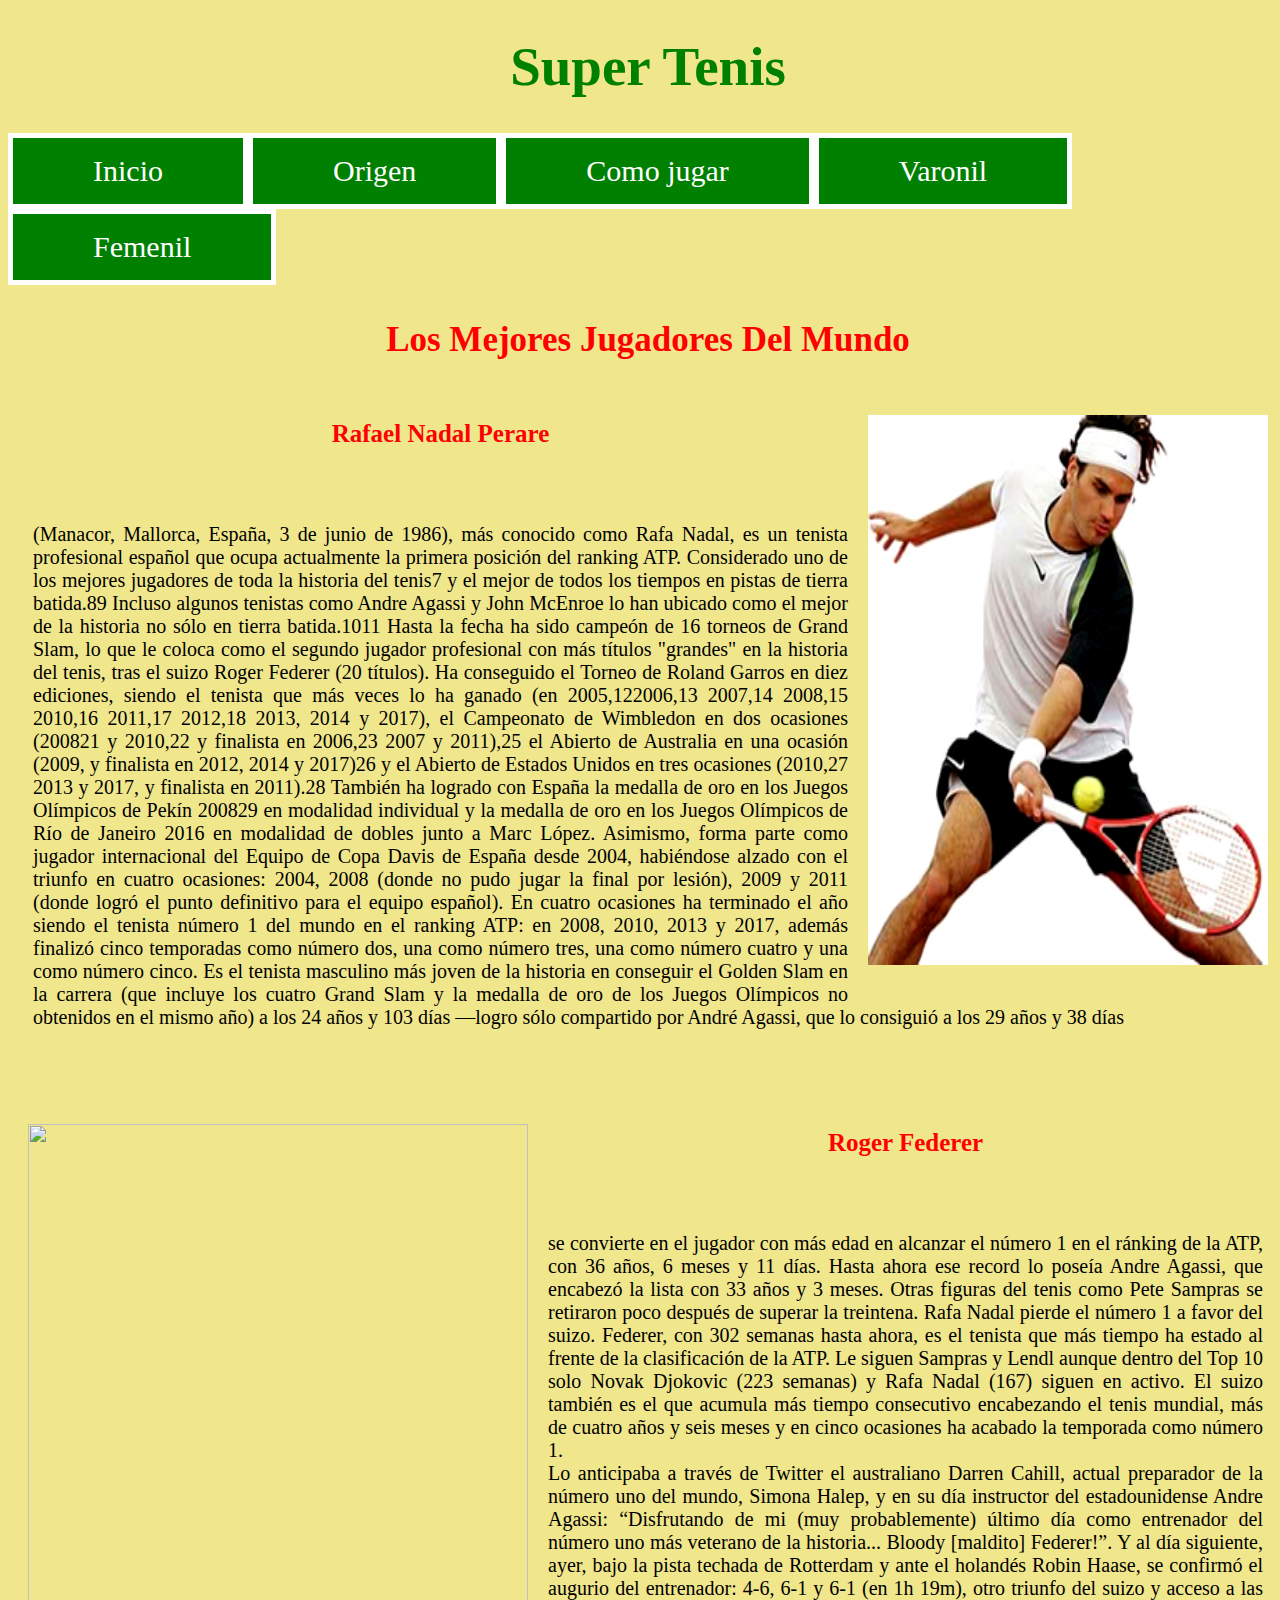
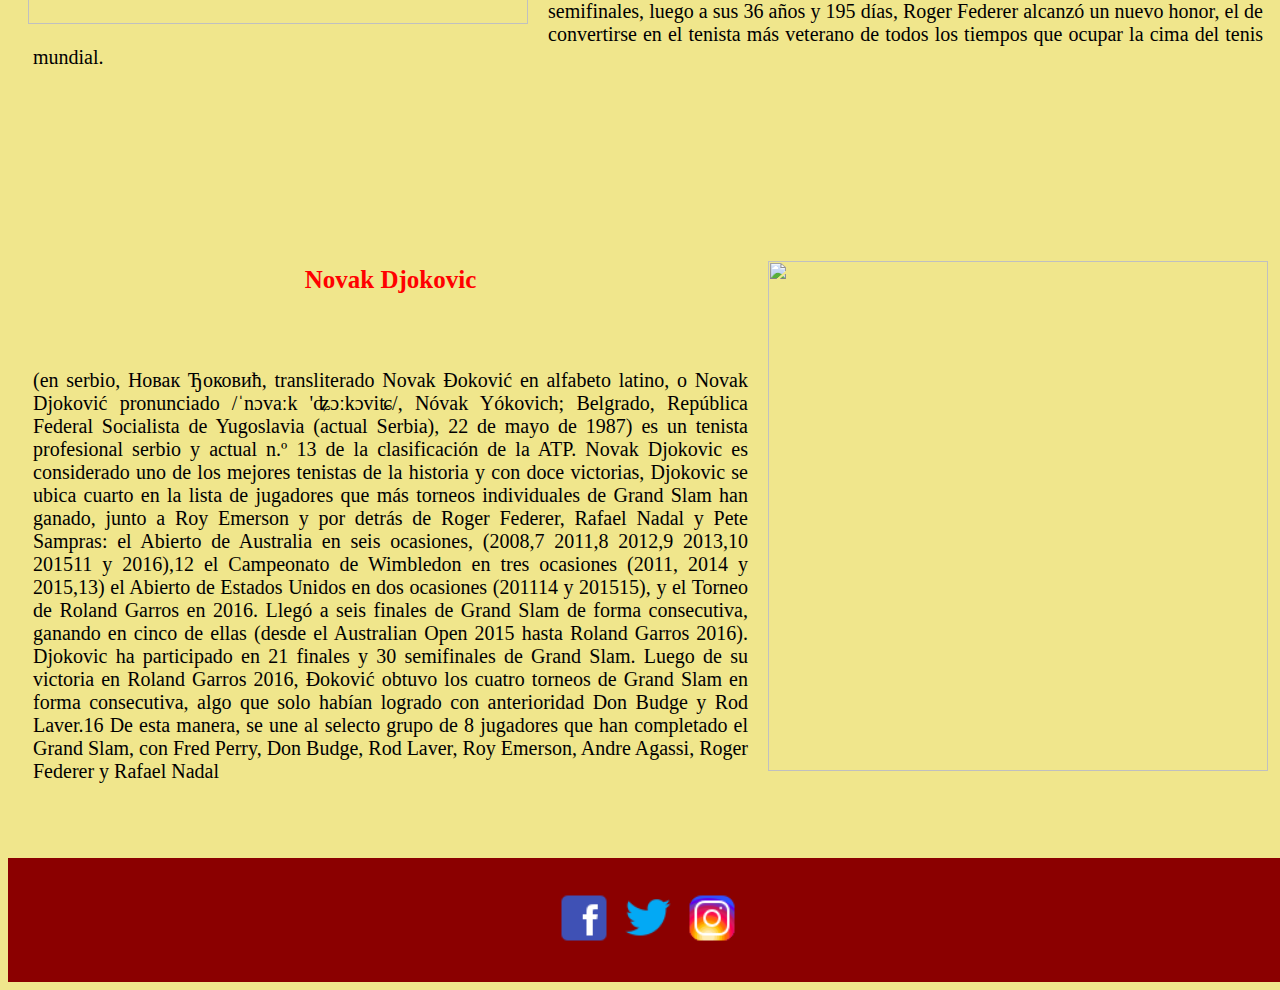
==== varonil.html @ 5719654f "Initial commit" ====
<!DOCTYPE html>
<html>
<head>
	<meta charset="utf-8">
	<title>Super Tenis</title>
	<link rel="icon"  href="img/pelotaN.jpg">
	<link rel="stylesheet" type="text/css" href="css/estiloVaronil.css">
	<style>
		body{background:#F0E68C;
			}
	</style>

</head>
<body>

	<header>
		<nav>
			<h1>Super Tenis</h1>
			<ul id="lista1">
				<li><a href="index.html">Inicio</a></li>
				<li><a href="origen.html">Origen</a></li>
				<li><a href="comoJugar.html">Como jugar</a></li>
				<li><a href="varonil.html">Varonil</a></li>
				<li><a href="femenil.html">Femenil</a></li>
		</nav>
	</header>
	<section>
					<h2>Los Mejores Jugadores Del Mundo</h2>

	<article>
		<img id="img1" src="img/Tenis.jpg" width="400" height="550">
			<h3>Rafael Nadal Perare</h3>
			<p>(Manacor, Mallorca, España, 3 de junio de 1986), más conocido como Rafa Nadal, es un tenista profesional español que ocupa actualmente la primera posición del ranking ATP.
Considerado uno de los mejores jugadores de toda la historia del tenis7 y el mejor de todos los tiempos en pistas de tierra batida.89 Incluso algunos tenistas como Andre Agassi y John McEnroe lo han ubicado como el mejor de la historia no sólo en tierra batida.1011
Hasta la fecha ha sido campeón de 16 torneos de Grand Slam, lo que le coloca como el segundo jugador profesional con más títulos "grandes" en la historia del tenis, tras el suizo Roger Federer (20 títulos). Ha conseguido el Torneo de Roland Garros en diez ediciones, siendo el tenista que más veces lo ha ganado (en 2005,122006,13 2007,14 2008,15 2010,16 2011,17 2012,18 2013, 2014 y 2017), el Campeonato de Wimbledon en dos ocasiones (200821 y 2010,22 y finalista en 2006,23 2007 y 2011),25 el Abierto de Australia en una ocasión (2009, y finalista en 2012, 2014 y 2017)26 y el Abierto de Estados Unidos en tres ocasiones (2010,27 2013 y 2017, y finalista en 2011).28 También ha logrado con España la medalla de oro en los Juegos Olímpicos de Pekín 200829 en modalidad individual y la medalla de oro en los Juegos Olímpicos de Río de Janeiro 2016 en modalidad de dobles junto a Marc López. Asimismo, forma parte como jugador internacional del Equipo de Copa Davis de España desde 2004, habiéndose alzado con el triunfo en cuatro ocasiones: 2004, 2008 (donde no pudo jugar la final por lesión), 2009 y 2011 (donde logró el punto definitivo para el equipo español). En cuatro ocasiones ha terminado el año siendo el tenista número 1 del mundo en el ranking ATP: en 2008, 2010, 2013 y 2017, además finalizó cinco temporadas como número dos, una como número tres, una como número cuatro y una como número cinco.
Es el tenista masculino más joven de la historia en conseguir el Golden Slam en la carrera (que incluye los cuatro Grand Slam y la medalla de oro de los Juegos Olímpicos no obtenidos en el mismo año) a los 24 años y 103 días —logro sólo compartido por André Agassi, que lo consiguió a los 29 años y 38 días
</p>
			
			
</article>

<article>
	<img id="img2" src="img/Roger.jpg" width="500" height="500">
			<h3>Roger Federer </h3>
			<p>se convierte en el jugador con más edad en alcanzar el número 1 en el ránking de la ATP, con 36 años, 6 meses y 11 días. Hasta ahora ese record lo poseía Andre Agassi, que encabezó la lista con 33 años y 3 meses. Otras figuras del tenis como Pete Sampras se retiraron poco después de superar la treintena. Rafa Nadal pierde el número 1 a favor del suizo.
Federer, con 302 semanas hasta ahora, es el tenista que más tiempo ha estado al frente de la clasificación de la ATP. Le siguen Sampras y Lendl aunque dentro del Top 10 solo Novak Djokovic (223 semanas) y Rafa Nadal (167) siguen en activo. El suizo también es el que acumula más tiempo consecutivo encabezando el tenis mundial, más de cuatro años y seis meses y en cinco ocasiones ha acabado la temporada como número 1.
<br>
Lo anticipaba a través de Twitter el australiano Darren Cahill, actual preparador de la número uno del mundo, Simona Halep, y en su día instructor del estadounidense Andre Agassi: “Disfrutando de mi (muy probablemente) último día como entrenador del número uno más veterano de la historia... Bloody [maldito] Federer!”. Y al día siguiente, ayer, bajo la pista techada de Rotterdam y ante el holandés Robin Haase, se confirmó el augurio del entrenador: 4-6, 6-1 y 6-1 (en 1h 19m), otro triunfo del suizo y acceso a las semifinales, luego a sus 36 años y 195 días, Roger Federer alcanzó un nuevo honor, el de convertirse en el tenista más veterano de todos los tiempos que ocupar la cima del tenis mundial.

</p>	
</article>
<br>
<br>
<br>
<br>

<article>
	<img id="img1" src="img/Novak.jpg" width="500" height="510">
			<h3>Novak Djokovic  </h3>
			<p>
				(en serbio, Новак Ђоковић, transliterado Novak Đoković en alfabeto latino, o Novak Djoković pronunciado /ˈnɔvaːk 'ʥɔːkɔviʨ/, Nóvak Yókovich; Belgrado, República Federal Socialista de Yugoslavia (actual Serbia), 22 de mayo de 1987) es un tenista profesional serbio y actual n.º 13 de la clasificación de la ATP.
Novak Djokovic es considerado uno de los mejores tenistas de la historia y con doce victorias, Djokovic se ubica cuarto en la lista de jugadores que más torneos individuales de Grand Slam han ganado, junto a Roy Emerson y por detrás de Roger Federer, Rafael Nadal y Pete Sampras: el Abierto de Australia en seis ocasiones, (2008,7 2011,8 2012,9 2013,10 201511 y 2016),12 el Campeonato de Wimbledon en tres ocasiones (2011, 2014 y 2015,13) el Abierto de Estados Unidos en dos ocasiones (201114 y 201515), y el Torneo de Roland Garros en 2016. Llegó a seis finales de Grand Slam de forma consecutiva, ganando en cinco de ellas (desde el Australian Open 2015 hasta Roland Garros 2016). Djokovic ha participado en 21 finales y 30 semifinales de Grand Slam. Luego de su victoria en Roland Garros 2016, Đoković obtuvo los cuatro torneos de Grand Slam en forma consecutiva, algo que solo habían logrado con anterioridad Don Budge y Rod Laver.16 De esta manera, se une al selecto grupo de 8 jugadores que han completado el Grand Slam, con Fred Perry, Don Budge, Rod Laver, Roy Emerson, Andre Agassi, Roger Federer y Rafael Nadal

			</p>
</article>

	</section>
	<footer>
		<a class="centrararticle" href="https://www.facebook.com/" target="blank"><!-- se utiliza "target" para que se habra otra ventana y no la misma--><img src="img/facebook.png" width="60" height="60"></a> <!--La etiqueta <a></a> coloca hipervinculo-->
		<a class="centrararticle" href="https://www.twitter.com/" target="blank"><img src="img/twitter.png" width="60" height="60"></a>
		<a class="centrararticle" href="https://www.instagram.com/" target="blank"><img src="img/instagram.png" width="60" height="60"> </a>               
	</footer>

</body>
</html>
---- css/estiloVaronil.css ----
body{
	width: 100%;
	}
	h1{
	font-family:Winkie Bold;
	color:green;
	font-style:98px;
	margin:35px;
	font-size: 55px;
	text-align: center;
	}
	#lista1{
		list-style-type: none; 
	    margin: 0;
	    padding: 0;
	    overflow: hidden; 
	    overflow: hidden;
	    text-align: center;
		}

li a{ 
   float: left; 
  display: block;
  color: white;
  padding: 16px 80px;
  text-decoration: none;
  font-size: 30px;
  background-color: green;
  border: 5px solid white;
  text-align: justify;
   }

h2{
font-style:28px;
	margin:35px;
	font-size: 35px;
	text-align: center;
	color:red;
	font-family: Arial Rounded MT Bold;
	text-align: center;


}
article{
	margin-bottom: 50px;
}
h3{
	padding: 25px;
	text-align: center;
	color: red;
	font-size: 25px;
}

p{
   color: black;
   font-size: 20px;
   text-align: justify;
   padding: 25px;

        
   	}
#img1{
	float:right;
	padding: 20px;
	

 }

#img2{
	float: left;
	padding: 20px;

}




   	
   	footer{
	clear: both; /*limpia float*/
	background-color: #8B0000;
	padding: 30PX;
	text-align: center;
}
li a:hover{
		background-color: #8B0000;
		}
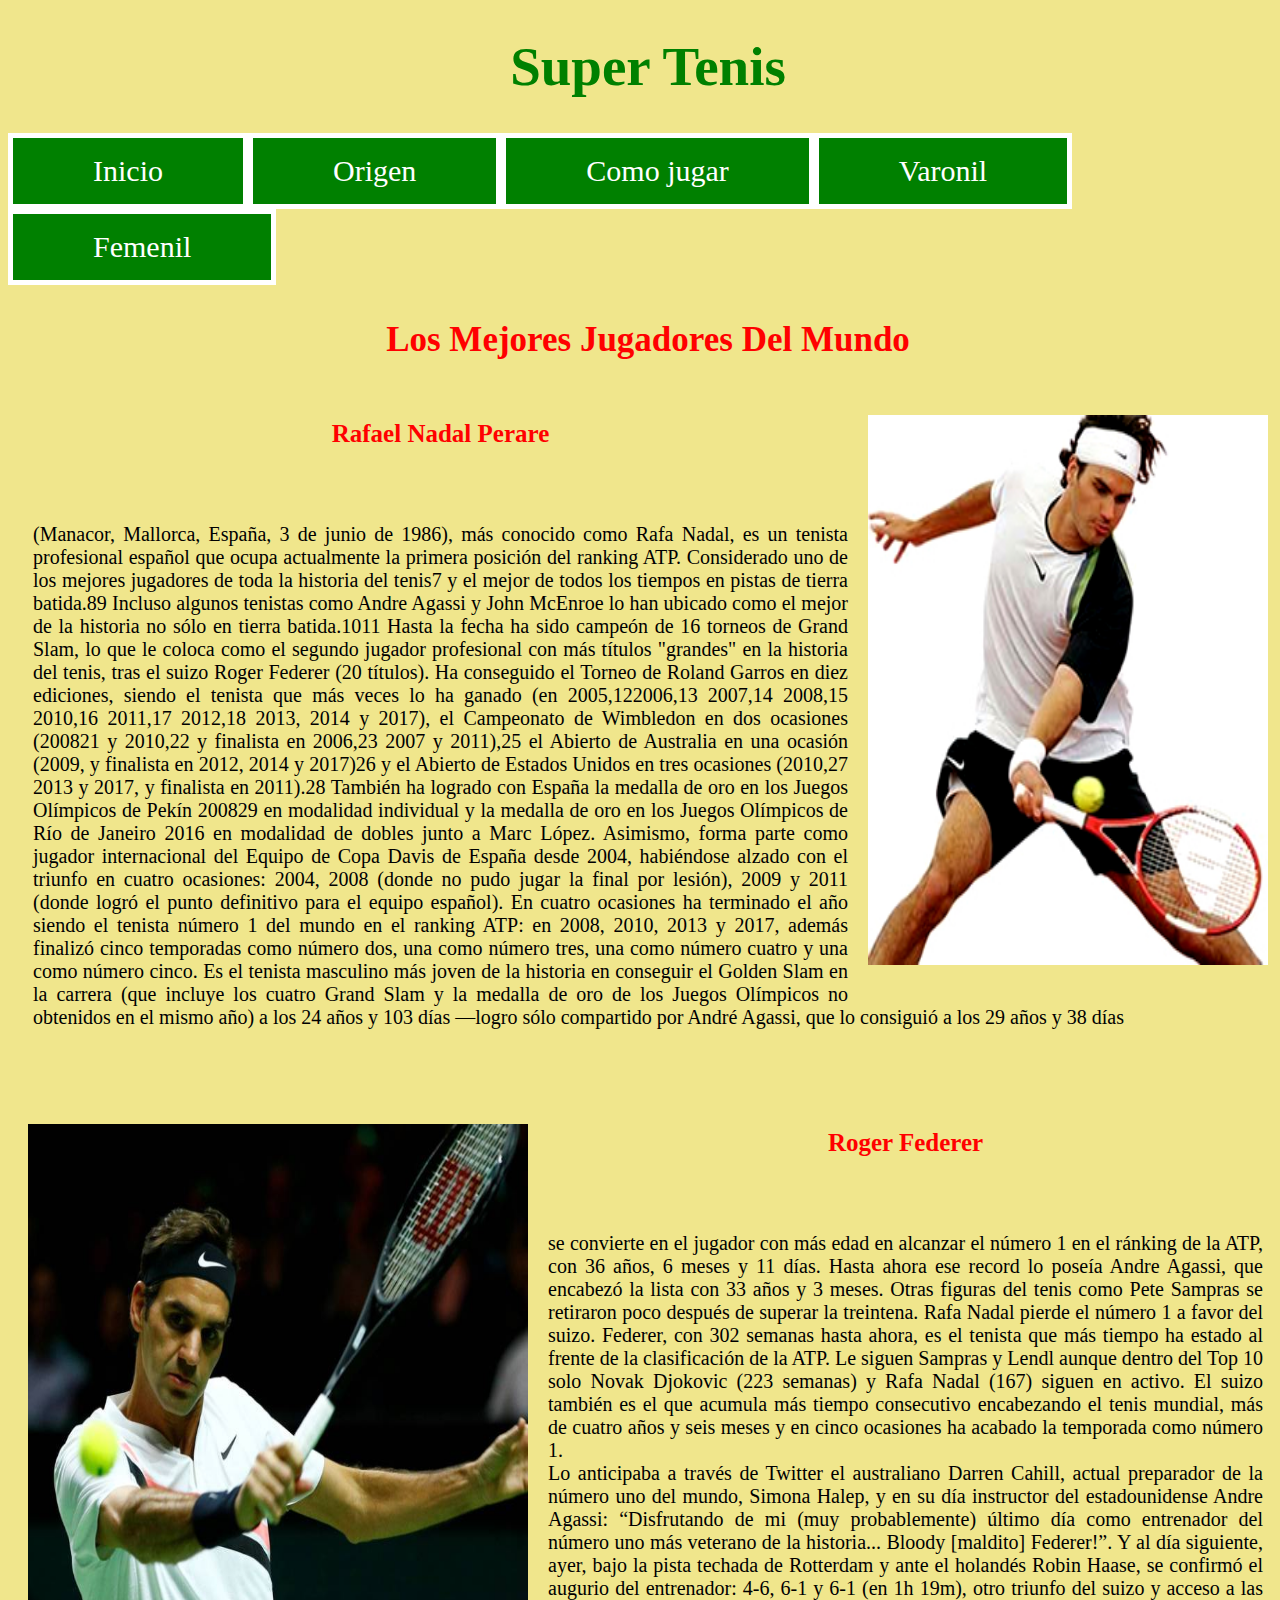
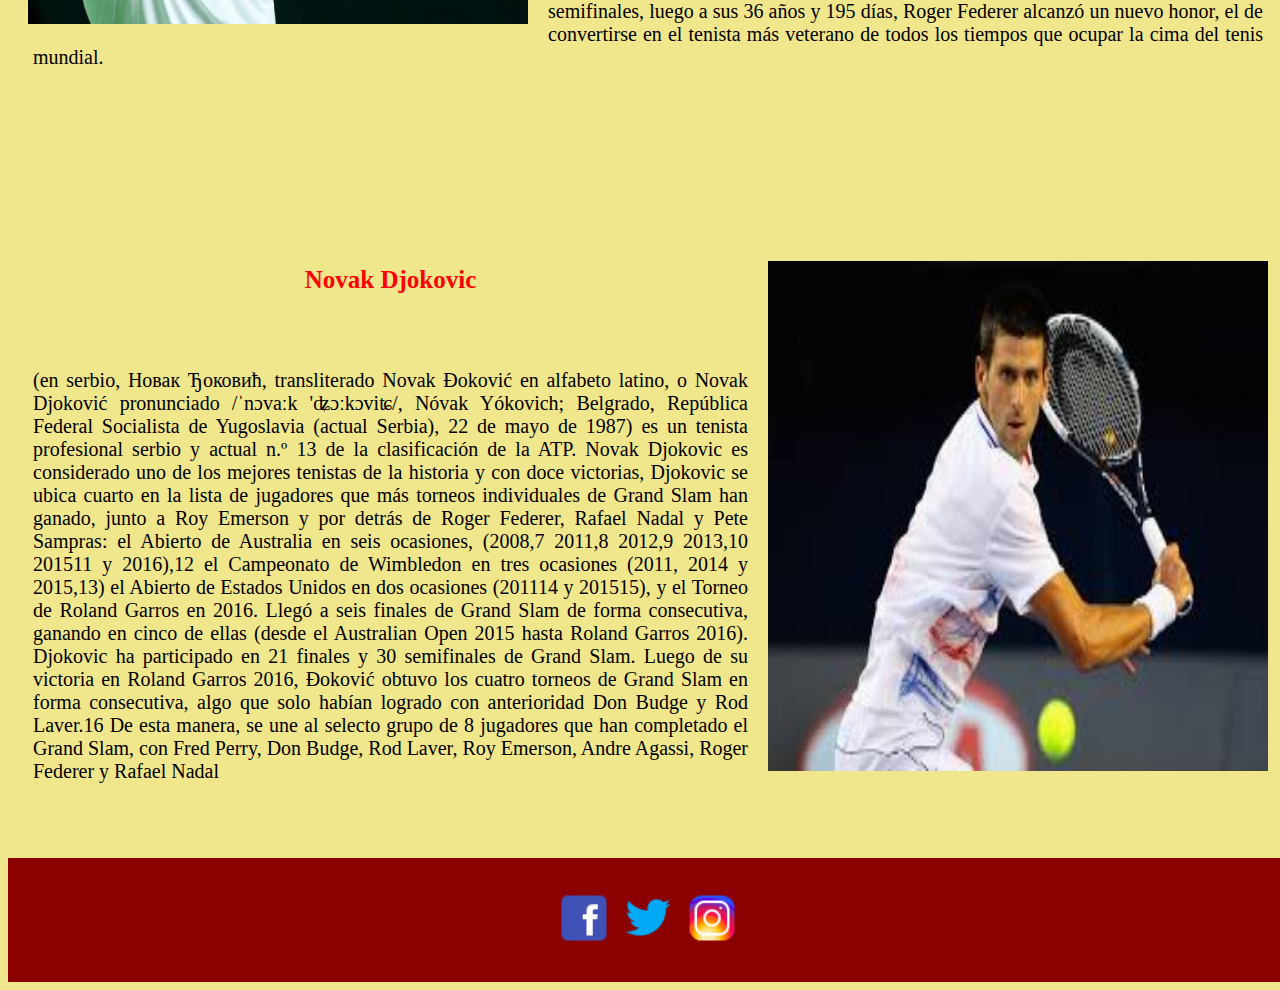
==== commit a94af7e6: "Add files via upload" ====
--- a/varonil.html
+++ b/varonil.html
@@ -1,75 +1,75 @@
-<!DOCTYPE html>
-<html>
-<head>
-	<meta charset="utf-8">
-	<title>Super Tenis</title>
-	<link rel="icon"  href="img/pelotaN.jpg">
-	<link rel="stylesheet" type="text/css" href="css/estiloVaronil.css">
-	<style>
-		body{background:#F0E68C;
-			}
-	</style>
-
-</head>
-<body>
-
-	<header>
-		<nav>
-			<h1>Super Tenis</h1>
-			<ul id="lista1">
-				<li><a href="index.html">Inicio</a></li>
-				<li><a href="origen.html">Origen</a></li>
-				<li><a href="comoJugar.html">Como jugar</a></li>
-				<li><a href="varonil.html">Varonil</a></li>
-				<li><a href="femenil.html">Femenil</a></li>
-		</nav>
-	</header>
-	<section>
-					<h2>Los Mejores Jugadores Del Mundo</h2>
-
-	<article>
-		<img id="img1" src="img/Tenis.jpg" width="400" height="550">
-			<h3>Rafael Nadal Perare</h3>
-			<p>(Manacor, Mallorca, España, 3 de junio de 1986), más conocido como Rafa Nadal, es un tenista profesional español que ocupa actualmente la primera posición del ranking ATP.
-Considerado uno de los mejores jugadores de toda la historia del tenis7 y el mejor de todos los tiempos en pistas de tierra batida.89 Incluso algunos tenistas como Andre Agassi y John McEnroe lo han ubicado como el mejor de la historia no sólo en tierra batida.1011
-Hasta la fecha ha sido campeón de 16 torneos de Grand Slam, lo que le coloca como el segundo jugador profesional con más títulos "grandes" en la historia del tenis, tras el suizo Roger Federer (20 títulos). Ha conseguido el Torneo de Roland Garros en diez ediciones, siendo el tenista que más veces lo ha ganado (en 2005,122006,13 2007,14 2008,15 2010,16 2011,17 2012,18 2013, 2014 y 2017), el Campeonato de Wimbledon en dos ocasiones (200821 y 2010,22 y finalista en 2006,23 2007 y 2011),25 el Abierto de Australia en una ocasión (2009, y finalista en 2012, 2014 y 2017)26 y el Abierto de Estados Unidos en tres ocasiones (2010,27 2013 y 2017, y finalista en 2011).28 También ha logrado con España la medalla de oro en los Juegos Olímpicos de Pekín 200829 en modalidad individual y la medalla de oro en los Juegos Olímpicos de Río de Janeiro 2016 en modalidad de dobles junto a Marc López. Asimismo, forma parte como jugador internacional del Equipo de Copa Davis de España desde 2004, habiéndose alzado con el triunfo en cuatro ocasiones: 2004, 2008 (donde no pudo jugar la final por lesión), 2009 y 2011 (donde logró el punto definitivo para el equipo español). En cuatro ocasiones ha terminado el año siendo el tenista número 1 del mundo en el ranking ATP: en 2008, 2010, 2013 y 2017, además finalizó cinco temporadas como número dos, una como número tres, una como número cuatro y una como número cinco.
-Es el tenista masculino más joven de la historia en conseguir el Golden Slam en la carrera (que incluye los cuatro Grand Slam y la medalla de oro de los Juegos Olímpicos no obtenidos en el mismo año) a los 24 años y 103 días —logro sólo compartido por André Agassi, que lo consiguió a los 29 años y 38 días
-</p>
-			
-			
-</article>
-
-<article>
-	<img id="img2" src="img/Roger.jpg" width="500" height="500">
-			<h3>Roger Federer </h3>
-			<p>se convierte en el jugador con más edad en alcanzar el número 1 en el ránking de la ATP, con 36 años, 6 meses y 11 días. Hasta ahora ese record lo poseía Andre Agassi, que encabezó la lista con 33 años y 3 meses. Otras figuras del tenis como Pete Sampras se retiraron poco después de superar la treintena. Rafa Nadal pierde el número 1 a favor del suizo.
-Federer, con 302 semanas hasta ahora, es el tenista que más tiempo ha estado al frente de la clasificación de la ATP. Le siguen Sampras y Lendl aunque dentro del Top 10 solo Novak Djokovic (223 semanas) y Rafa Nadal (167) siguen en activo. El suizo también es el que acumula más tiempo consecutivo encabezando el tenis mundial, más de cuatro años y seis meses y en cinco ocasiones ha acabado la temporada como número 1.
-<br>
-Lo anticipaba a través de Twitter el australiano Darren Cahill, actual preparador de la número uno del mundo, Simona Halep, y en su día instructor del estadounidense Andre Agassi: “Disfrutando de mi (muy probablemente) último día como entrenador del número uno más veterano de la historia... Bloody [maldito] Federer!”. Y al día siguiente, ayer, bajo la pista techada de Rotterdam y ante el holandés Robin Haase, se confirmó el augurio del entrenador: 4-6, 6-1 y 6-1 (en 1h 19m), otro triunfo del suizo y acceso a las semifinales, luego a sus 36 años y 195 días, Roger Federer alcanzó un nuevo honor, el de convertirse en el tenista más veterano de todos los tiempos que ocupar la cima del tenis mundial.
-
-</p>	
-</article>
-<br>
-<br>
-<br>
-<br>
-
-<article>
-	<img id="img1" src="img/Novak.jpg" width="500" height="510">
-			<h3>Novak Djokovic  </h3>
-			<p>
-				(en serbio, Новак Ђоковић, transliterado Novak Đoković en alfabeto latino, o Novak Djoković pronunciado /ˈnɔvaːk 'ʥɔːkɔviʨ/, Nóvak Yókovich; Belgrado, República Federal Socialista de Yugoslavia (actual Serbia), 22 de mayo de 1987) es un tenista profesional serbio y actual n.º 13 de la clasificación de la ATP.
-Novak Djokovic es considerado uno de los mejores tenistas de la historia y con doce victorias, Djokovic se ubica cuarto en la lista de jugadores que más torneos individuales de Grand Slam han ganado, junto a Roy Emerson y por detrás de Roger Federer, Rafael Nadal y Pete Sampras: el Abierto de Australia en seis ocasiones, (2008,7 2011,8 2012,9 2013,10 201511 y 2016),12 el Campeonato de Wimbledon en tres ocasiones (2011, 2014 y 2015,13) el Abierto de Estados Unidos en dos ocasiones (201114 y 201515), y el Torneo de Roland Garros en 2016. Llegó a seis finales de Grand Slam de forma consecutiva, ganando en cinco de ellas (desde el Australian Open 2015 hasta Roland Garros 2016). Djokovic ha participado en 21 finales y 30 semifinales de Grand Slam. Luego de su victoria en Roland Garros 2016, Đoković obtuvo los cuatro torneos de Grand Slam en forma consecutiva, algo que solo habían logrado con anterioridad Don Budge y Rod Laver.16 De esta manera, se une al selecto grupo de 8 jugadores que han completado el Grand Slam, con Fred Perry, Don Budge, Rod Laver, Roy Emerson, Andre Agassi, Roger Federer y Rafael Nadal
-
-			</p>
-</article>
-
-	</section>
-	<footer>
-		<a class="centrararticle" href="https://www.facebook.com/" target="blank"><!-- se utiliza "target" para que se habra otra ventana y no la misma--><img src="img/facebook.png" width="60" height="60"></a> <!--La etiqueta <a></a> coloca hipervinculo-->
-		<a class="centrararticle" href="https://www.twitter.com/" target="blank"><img src="img/twitter.png" width="60" height="60"></a>
-		<a class="centrararticle" href="https://www.instagram.com/" target="blank"><img src="img/instagram.png" width="60" height="60"> </a>               
-	</footer>
-
-</body>
+<!DOCTYPE html>
+<html>
+<head>
+	<meta charset="utf-8">
+	<title>Super Tenis</title>
+	<link rel="icon"  href="img/pelotaN.jpg">
+	<link rel="stylesheet" type="text/css" href="css/estiloVaronil.css">
+	<style>
+		body{background:#F0E68C;
+			}
+	</style>
+
+</head>
+<body>
+
+	<header>
+		<nav>
+			<h1>Super Tenis</h1>
+			<ul id="lista1">
+				<li><a href="index.html">Inicio</a></li>
+				<li><a href="origen.html">Origen</a></li>
+				<li><a href="comoJugar.html">Como jugar</a></li>
+				<li><a href="varonil.html">Varonil</a></li>
+				<li><a href="femenil.html">Femenil</a></li>
+		</nav>
+	</header>
+	<section>
+					<h2>Los Mejores Jugadores Del Mundo</h2>
+
+	<article>
+		<img id="img1" src="img/Tenis.jpg" width="400" height="550">
+			<h3>Rafael Nadal Perare</h3>
+			<p>(Manacor, Mallorca, España, 3 de junio de 1986), más conocido como Rafa Nadal, es un tenista profesional español que ocupa actualmente la primera posición del ranking ATP.
+Considerado uno de los mejores jugadores de toda la historia del tenis7 y el mejor de todos los tiempos en pistas de tierra batida.89 Incluso algunos tenistas como Andre Agassi y John McEnroe lo han ubicado como el mejor de la historia no sólo en tierra batida.1011
+Hasta la fecha ha sido campeón de 16 torneos de Grand Slam, lo que le coloca como el segundo jugador profesional con más títulos "grandes" en la historia del tenis, tras el suizo Roger Federer (20 títulos). Ha conseguido el Torneo de Roland Garros en diez ediciones, siendo el tenista que más veces lo ha ganado (en 2005,122006,13 2007,14 2008,15 2010,16 2011,17 2012,18 2013, 2014 y 2017), el Campeonato de Wimbledon en dos ocasiones (200821 y 2010,22 y finalista en 2006,23 2007 y 2011),25 el Abierto de Australia en una ocasión (2009, y finalista en 2012, 2014 y 2017)26 y el Abierto de Estados Unidos en tres ocasiones (2010,27 2013 y 2017, y finalista en 2011).28 También ha logrado con España la medalla de oro en los Juegos Olímpicos de Pekín 200829 en modalidad individual y la medalla de oro en los Juegos Olímpicos de Río de Janeiro 2016 en modalidad de dobles junto a Marc López. Asimismo, forma parte como jugador internacional del Equipo de Copa Davis de España desde 2004, habiéndose alzado con el triunfo en cuatro ocasiones: 2004, 2008 (donde no pudo jugar la final por lesión), 2009 y 2011 (donde logró el punto definitivo para el equipo español). En cuatro ocasiones ha terminado el año siendo el tenista número 1 del mundo en el ranking ATP: en 2008, 2010, 2013 y 2017, además finalizó cinco temporadas como número dos, una como número tres, una como número cuatro y una como número cinco.
+Es el tenista masculino más joven de la historia en conseguir el Golden Slam en la carrera (que incluye los cuatro Grand Slam y la medalla de oro de los Juegos Olímpicos no obtenidos en el mismo año) a los 24 años y 103 días —logro sólo compartido por André Agassi, que lo consiguió a los 29 años y 38 días
+</p>
+			
+			
+</article>
+
+<article>
+	<img id="img2" src="img/ROGER.jpg" width="500" height="500">
+			<h3>Roger Federer </h3>
+			<p>se convierte en el jugador con más edad en alcanzar el número 1 en el ránking de la ATP, con 36 años, 6 meses y 11 días. Hasta ahora ese record lo poseía Andre Agassi, que encabezó la lista con 33 años y 3 meses. Otras figuras del tenis como Pete Sampras se retiraron poco después de superar la treintena. Rafa Nadal pierde el número 1 a favor del suizo.
+Federer, con 302 semanas hasta ahora, es el tenista que más tiempo ha estado al frente de la clasificación de la ATP. Le siguen Sampras y Lendl aunque dentro del Top 10 solo Novak Djokovic (223 semanas) y Rafa Nadal (167) siguen en activo. El suizo también es el que acumula más tiempo consecutivo encabezando el tenis mundial, más de cuatro años y seis meses y en cinco ocasiones ha acabado la temporada como número 1.
+<br>
+Lo anticipaba a través de Twitter el australiano Darren Cahill, actual preparador de la número uno del mundo, Simona Halep, y en su día instructor del estadounidense Andre Agassi: “Disfrutando de mi (muy probablemente) último día como entrenador del número uno más veterano de la historia... Bloody [maldito] Federer!”. Y al día siguiente, ayer, bajo la pista techada de Rotterdam y ante el holandés Robin Haase, se confirmó el augurio del entrenador: 4-6, 6-1 y 6-1 (en 1h 19m), otro triunfo del suizo y acceso a las semifinales, luego a sus 36 años y 195 días, Roger Federer alcanzó un nuevo honor, el de convertirse en el tenista más veterano de todos los tiempos que ocupar la cima del tenis mundial.
+
+</p>	
+</article>
+<br>
+<br>
+<br>
+<br>
+
+<article>
+	<img id="img1" src="img/NOVAK.jpg" width="500" height="510">
+			<h3>Novak Djokovic  </h3>
+			<p>
+				(en serbio, Новак Ђоковић, transliterado Novak Đoković en alfabeto latino, o Novak Djoković pronunciado /ˈnɔvaːk 'ʥɔːkɔviʨ/, Nóvak Yókovich; Belgrado, República Federal Socialista de Yugoslavia (actual Serbia), 22 de mayo de 1987) es un tenista profesional serbio y actual n.º 13 de la clasificación de la ATP.
+Novak Djokovic es considerado uno de los mejores tenistas de la historia y con doce victorias, Djokovic se ubica cuarto en la lista de jugadores que más torneos individuales de Grand Slam han ganado, junto a Roy Emerson y por detrás de Roger Federer, Rafael Nadal y Pete Sampras: el Abierto de Australia en seis ocasiones, (2008,7 2011,8 2012,9 2013,10 201511 y 2016),12 el Campeonato de Wimbledon en tres ocasiones (2011, 2014 y 2015,13) el Abierto de Estados Unidos en dos ocasiones (201114 y 201515), y el Torneo de Roland Garros en 2016. Llegó a seis finales de Grand Slam de forma consecutiva, ganando en cinco de ellas (desde el Australian Open 2015 hasta Roland Garros 2016). Djokovic ha participado en 21 finales y 30 semifinales de Grand Slam. Luego de su victoria en Roland Garros 2016, Đoković obtuvo los cuatro torneos de Grand Slam en forma consecutiva, algo que solo habían logrado con anterioridad Don Budge y Rod Laver.16 De esta manera, se une al selecto grupo de 8 jugadores que han completado el Grand Slam, con Fred Perry, Don Budge, Rod Laver, Roy Emerson, Andre Agassi, Roger Federer y Rafael Nadal
+
+			</p>
+</article>
+
+	</section>
+	<footer>
+		<a class="centrararticle" href="https://www.facebook.com/" target="blank"><!-- se utiliza "target" para que se habra otra ventana y no la misma--><img src="img/facebook.png" width="60" height="60"></a> <!--La etiqueta <a></a> coloca hipervinculo-->
+		<a class="centrararticle" href="https://www.twitter.com/" target="blank"><img src="img/twitter.png" width="60" height="60"></a>
+		<a class="centrararticle" href="https://www.instagram.com/" target="blank"><img src="img/instagram.png" width="60" height="60"> </a>               
+	</footer>
+
+</body>
 </html>